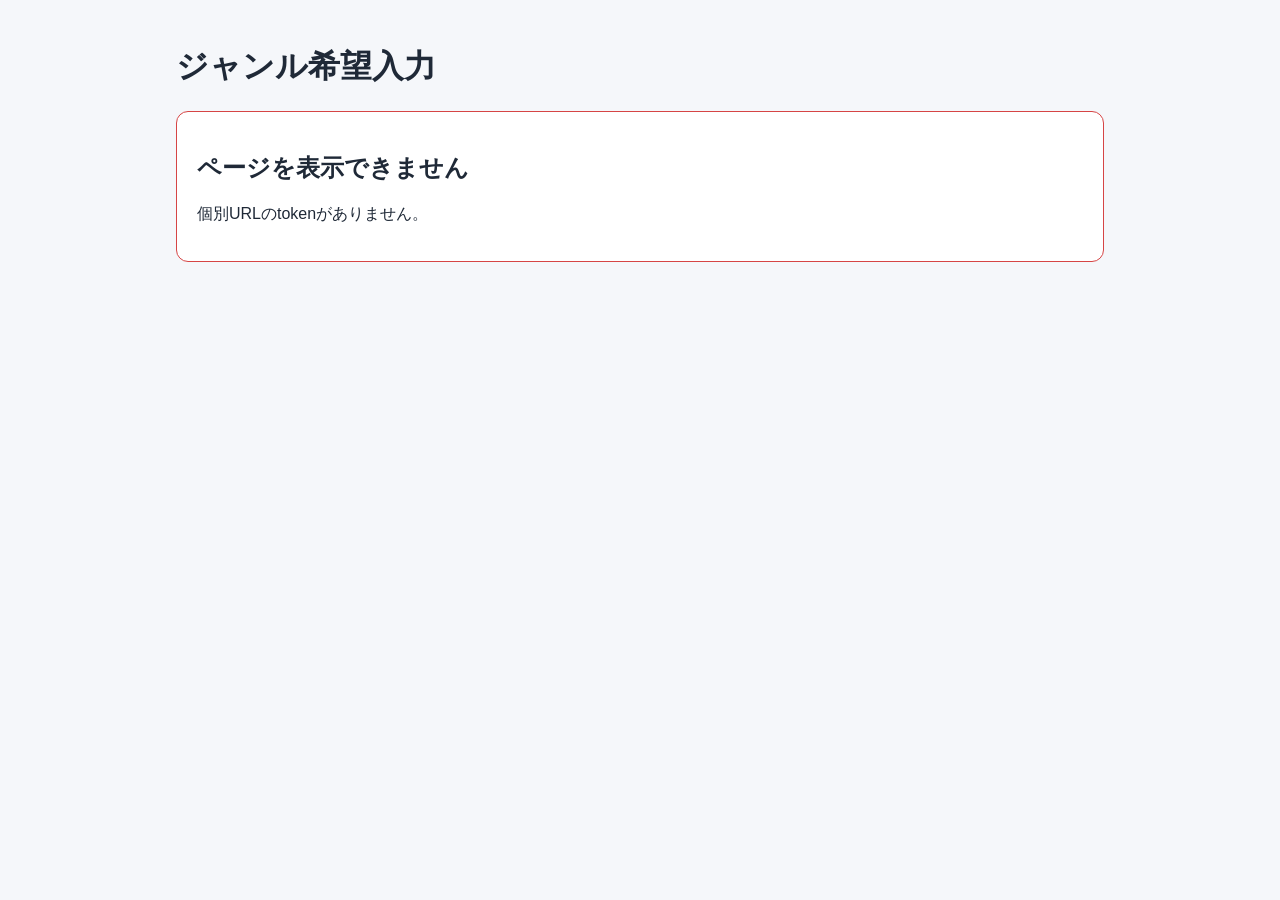
==== index.html @ 0701a5d5 "Initial GitHub Pages assets" ====
<!DOCTYPE html>
<html lang="ja">
<head>
<meta charset="UTF-8">
<meta name="viewport" content="width=device-width, initial-scale=1.0">
<title>ジャンル希望入力</title>
<link rel="stylesheet" href="./css/style.css">
</head>
<body>
<main class="container">
<header><h1>ジャンル希望入力</h1><p id="status-message">参加者情報を確認しています。</p></header>
<section id="error-panel" class="panel error-panel" hidden><h2>ページを表示できません</h2><p id="error-message"></p></section>
<section id="participant-panel" class="panel" hidden>
<div class="participant-header"><div><span class="label">参加者</span><div id="participant-name" class="participant-name"></div></div><div><span class="label">回答状況</span><div id="answer-status"></div></div></div>
<p id="last-submitted" class="muted"></p>
<section id="entry-panel">
<h2>希望順位</h2><p>ジャンルを選択すると次の空いている順位へ追加されます。全ジャンルを順位付けしてください。</p>
<div class="progress-row"><span id="progress-text">0 / 0 選択済み</span><button id="reset-button" type="button" class="secondary">選択をリセット</button></div>
<div class="columns"><section><h3>未選択ジャンル</h3><div id="genre-list" class="genre-list"></div></section><section><h3>選択済み順位</h3><ol id="ranking-list" class="ranking-list"></ol></section></div>
<div class="actions"><button id="submit-button" type="button" disabled>回答を保存</button></div>
</section>
<section id="result-panel" hidden><h2>確定結果</h2><div id="result-list"></div></section>
</section>
</main>
<script src="./js/config.js"></script><script src="./js/api.js"></script><script src="./js/app.js"></script>
</body></html>
---- css/style.css ----
*{box-sizing:border-box}body{margin:0;font-family:-apple-system,BlinkMacSystemFont,"Segoe UI","Noto Sans JP",sans-serif;background:#f5f7fa;color:#1f2937}.container{max-width:960px;margin:auto;padding:24px 16px 48px}.panel{background:#fff;border:1px solid #d9e2ec;border-radius:12px;padding:20px;margin:20px 0}.error-panel{border-color:#d64545}.participant-header,.progress-row,.actions{display:flex;justify-content:space-between;gap:16px;align-items:center;flex-wrap:wrap}.label,.muted{color:#64748b;font-size:.9rem}.participant-name{font-size:1.4rem;font-weight:700}.columns{display:grid;grid-template-columns:1fr 1fr;gap:20px}.genre-list{display:grid;gap:8px}.genre-button,.ranking-item,button{border:1px solid #cbd5e1;border-radius:8px}.genre-button{width:100%;padding:12px;text-align:left;background:#fff;cursor:pointer}.ranking-list{padding-left:2rem}.ranking-item{margin-bottom:8px;padding:10px;background:#f8fafc}.ranking-controls{display:inline-flex;gap:6px;margin-left:10px}button{padding:10px 16px;background:#2563eb;color:#fff;cursor:pointer}button.secondary,.ranking-controls button{background:#fff;color:#1f2937}button:disabled{opacity:.45;cursor:not-allowed}@media(max-width:700px){.columns{grid-template-columns:1fr}.participant-header,.progress-row{flex-direction:column;align-items:stretch}}
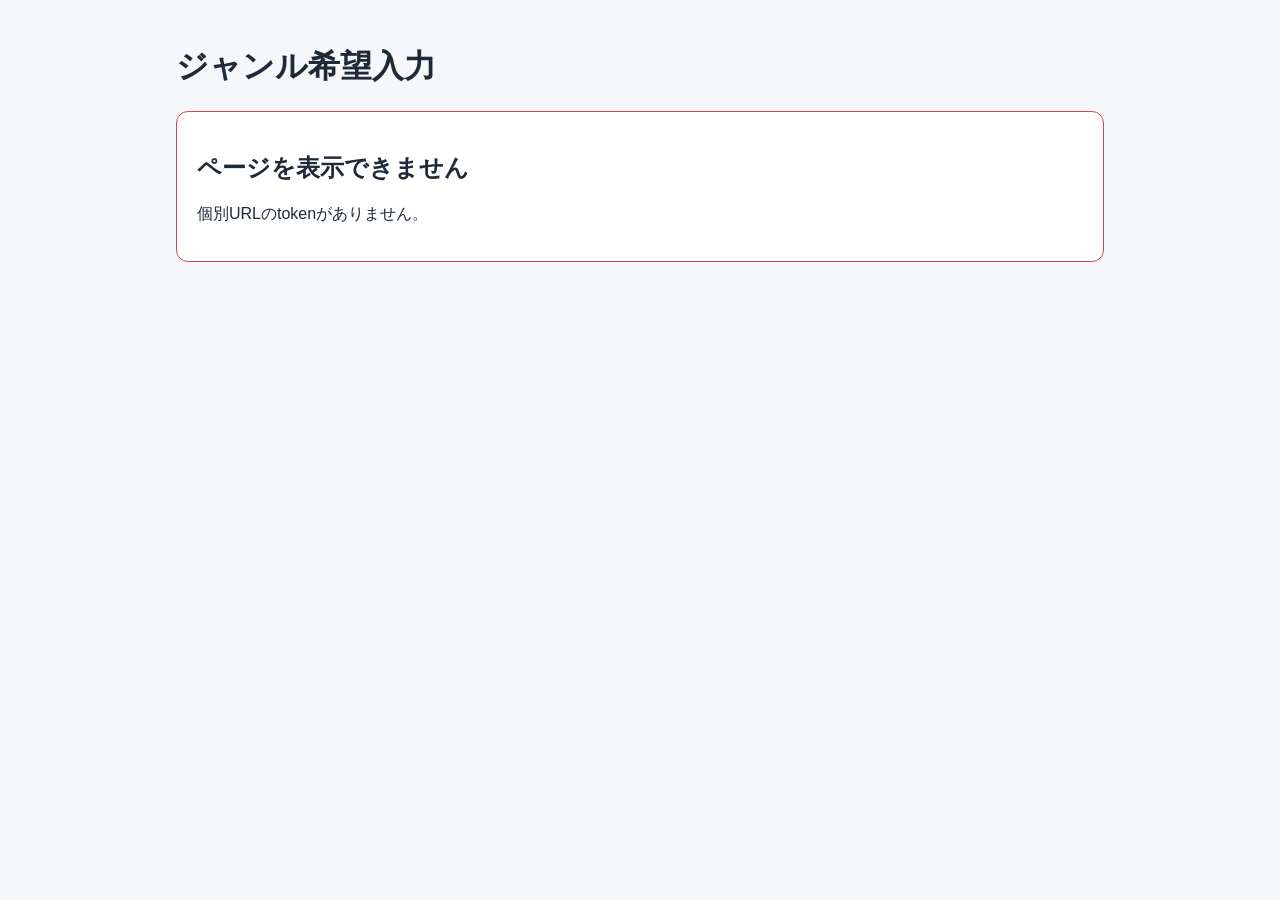
==== commit 978e532e: "changeUI" ====
--- a/index.html
+++ b/index.html
@@ -8,19 +8,70 @@
 </head>
 <body>
 <main class="container">
-<header><h1>ジャンル希望入力</h1><p id="status-message">参加者情報を確認しています。</p></header>
-<section id="error-panel" class="panel error-panel" hidden><h2>ページを表示できません</h2><p id="error-message"></p></section>
-<section id="participant-panel" class="panel" hidden>
-<div class="participant-header"><div><span class="label">参加者</span><div id="participant-name" class="participant-name"></div></div><div><span class="label">回答状況</span><div id="answer-status"></div></div></div>
-<p id="last-submitted" class="muted"></p>
-<section id="entry-panel">
-<h2>希望順位</h2><p>ジャンルを選択すると次の空いている順位へ追加されます。全ジャンルを順位付けしてください。</p>
-<div class="progress-row"><span id="progress-text">0 / 0 選択済み</span><button id="reset-button" type="button" class="secondary">選択をリセット</button></div>
-<div class="columns"><section><h3>未選択ジャンル</h3><div id="genre-list" class="genre-list"></div></section><section><h3>選択済み順位</h3><ol id="ranking-list" class="ranking-list"></ol></section></div>
-<div class="actions"><button id="submit-button" type="button" disabled>回答を保存</button></div>
-</section>
-<section id="result-panel" hidden><h2>確定結果</h2><div id="result-list"></div></section>
-</section>
+  <header>
+    <h1>ジャンル希望入力</h1>
+    <p id="status-message">参加者情報を確認しています。</p>
+  </header>
+
+  <section id="error-panel" class="panel error-panel" hidden>
+    <h2>ページを表示できません</h2>
+    <p id="error-message"></p>
+  </section>
+
+  <section id="participant-panel" class="panel" hidden>
+    <div class="participant-header">
+      <div>
+        <span class="label">参加者</span>
+        <div id="participant-name" class="participant-name"></div>
+      </div>
+      <div>
+        <span class="label">回答状況</span>
+        <div id="answer-status"></div>
+      </div>
+    </div>
+
+    <p id="last-submitted" class="muted"></p>
+
+    <section id="entry-panel">
+      <h2>希望順位</h2>
+      <p>
+        ジャンルを選択すると次の空いている順位へ追加されます。
+        全ジャンルを順位付けしてください。
+      </p>
+
+      <div class="progress-row">
+        <span id="progress-text">0 / 0 選択済み</span>
+
+        <div class="entry-actions">
+          <button id="submit-button" type="button" disabled>回答を保存</button>
+          <button id="reset-button" type="button" class="secondary">選択をリセット</button>
+        </div>
+      </div>
+
+      <div id="save-status" class="save-status" role="status" aria-live="polite"></div>
+
+      <div class="columns">
+        <section>
+          <h3>未選択ジャンル</h3>
+          <div id="genre-list" class="genre-list"></div>
+        </section>
+
+        <section>
+          <h3>選択済み順位</h3>
+          <ol id="ranking-list" class="ranking-list"></ol>
+        </section>
+      </div>
+    </section>
+
+    <section id="result-panel" hidden>
+      <h2>確定結果</h2>
+      <div id="result-list"></div>
+    </section>
+  </section>
 </main>
-<script src="./js/config.js"></script><script src="./js/api.js"></script><script src="./js/app.js"></script>
-</body></html>+
+<script src="./js/config.js"></script>
+<script src="./js/api.js"></script>
+<script src="./js/app.js"></script>
+</body>
+</html>
--- a/css/style.css
+++ b/css/style.css
@@ -1 +1,183 @@
-*{box-sizing:border-box}body{margin:0;font-family:-apple-system,BlinkMacSystemFont,"Segoe UI","Noto Sans JP",sans-serif;background:#f5f7fa;color:#1f2937}.container{max-width:960px;margin:auto;padding:24px 16px 48px}.panel{background:#fff;border:1px solid #d9e2ec;border-radius:12px;padding:20px;margin:20px 0}.error-panel{border-color:#d64545}.participant-header,.progress-row,.actions{display:flex;justify-content:space-between;gap:16px;align-items:center;flex-wrap:wrap}.label,.muted{color:#64748b;font-size:.9rem}.participant-name{font-size:1.4rem;font-weight:700}.columns{display:grid;grid-template-columns:1fr 1fr;gap:20px}.genre-list{display:grid;gap:8px}.genre-button,.ranking-item,button{border:1px solid #cbd5e1;border-radius:8px}.genre-button{width:100%;padding:12px;text-align:left;background:#fff;cursor:pointer}.ranking-list{padding-left:2rem}.ranking-item{margin-bottom:8px;padding:10px;background:#f8fafc}.ranking-controls{display:inline-flex;gap:6px;margin-left:10px}button{padding:10px 16px;background:#2563eb;color:#fff;cursor:pointer}button.secondary,.ranking-controls button{background:#fff;color:#1f2937}button:disabled{opacity:.45;cursor:not-allowed}@media(max-width:700px){.columns{grid-template-columns:1fr}.participant-header,.progress-row{flex-direction:column;align-items:stretch}}+* {
+  box-sizing: border-box;
+}
+
+body {
+  margin: 0;
+  font-family: -apple-system, BlinkMacSystemFont, "Segoe UI", "Noto Sans JP", sans-serif;
+  background: #f5f7fa;
+  color: #1f2937;
+}
+
+.container {
+  max-width: 960px;
+  margin: auto;
+  padding: 24px 16px 48px;
+}
+
+.panel {
+  background: #fff;
+  border: 1px solid #d9e2ec;
+  border-radius: 12px;
+  padding: 20px;
+  margin: 20px 0;
+}
+
+.error-panel {
+  border-color: #d64545;
+}
+
+.participant-header,
+.progress-row {
+  display: flex;
+  justify-content: space-between;
+  gap: 16px;
+  align-items: center;
+  flex-wrap: wrap;
+}
+
+.label,
+.muted {
+  color: #64748b;
+  font-size: .9rem;
+}
+
+.participant-name {
+  font-size: 1.4rem;
+  font-weight: 700;
+}
+
+.entry-actions {
+  display: flex;
+  gap: 10px;
+  align-items: center;
+}
+
+.save-status {
+  min-height: 1.6em;
+  margin: 4px 0 10px;
+  color: #475569;
+  font-weight: 600;
+}
+
+.save-status.sending {
+  color: #1d4ed8;
+}
+
+.save-status.success {
+  color: #15803d;
+}
+
+.save-status.error {
+  color: #b91c1c;
+}
+
+.columns {
+  display: grid;
+  grid-template-columns: 1fr 1fr;
+  gap: 20px;
+}
+
+.genre-list {
+  display: grid;
+  gap: 8px;
+}
+
+.genre-button,
+.ranking-item,
+button {
+  border: 1px solid #cbd5e1;
+  border-radius: 8px;
+}
+
+.genre-button {
+  width: 100%;
+  padding: 12px;
+  text-align: left;
+  background: #fff;
+  color: #1f2937;
+  cursor: pointer;
+}
+
+.genre-button:hover {
+  background: #f8fafc;
+}
+
+.ranking-list {
+  padding-left: 2rem;
+}
+
+.ranking-item {
+  margin-bottom: 8px;
+  padding: 8px 10px;
+  background: #f8fafc;
+}
+
+.ranking-row {
+  display: flex;
+  align-items: center;
+  width: 100%;
+  min-width: 0;
+  gap: 10px;
+}
+
+.ranking-move {
+  display: inline-flex;
+  gap: 6px;
+  flex: 0 0 auto;
+}
+
+.ranking-name {
+  min-width: 0;
+  overflow-wrap: anywhere;
+  color: #1f2937;
+}
+
+.ranking-remove {
+  margin-left: auto;
+  flex: 0 0 auto;
+}
+
+button {
+  padding: 10px 16px;
+  background: #2563eb;
+  color: #fff;
+  cursor: pointer;
+}
+
+button.secondary,
+.ranking-move button,
+.ranking-remove {
+  background: #fff;
+  color: #1f2937;
+}
+
+.ranking-move button,
+.ranking-remove {
+  padding: 7px 10px;
+}
+
+button:disabled {
+  opacity: .45;
+  cursor: not-allowed;
+}
+
+@media (max-width: 700px) {
+  .columns {
+    grid-template-columns: 1fr;
+  }
+
+  .participant-header,
+  .progress-row {
+    flex-direction: column;
+    align-items: stretch;
+  }
+
+  .entry-actions {
+    width: 100%;
+  }
+
+  .entry-actions button {
+    flex: 1 1 0;
+  }
+}
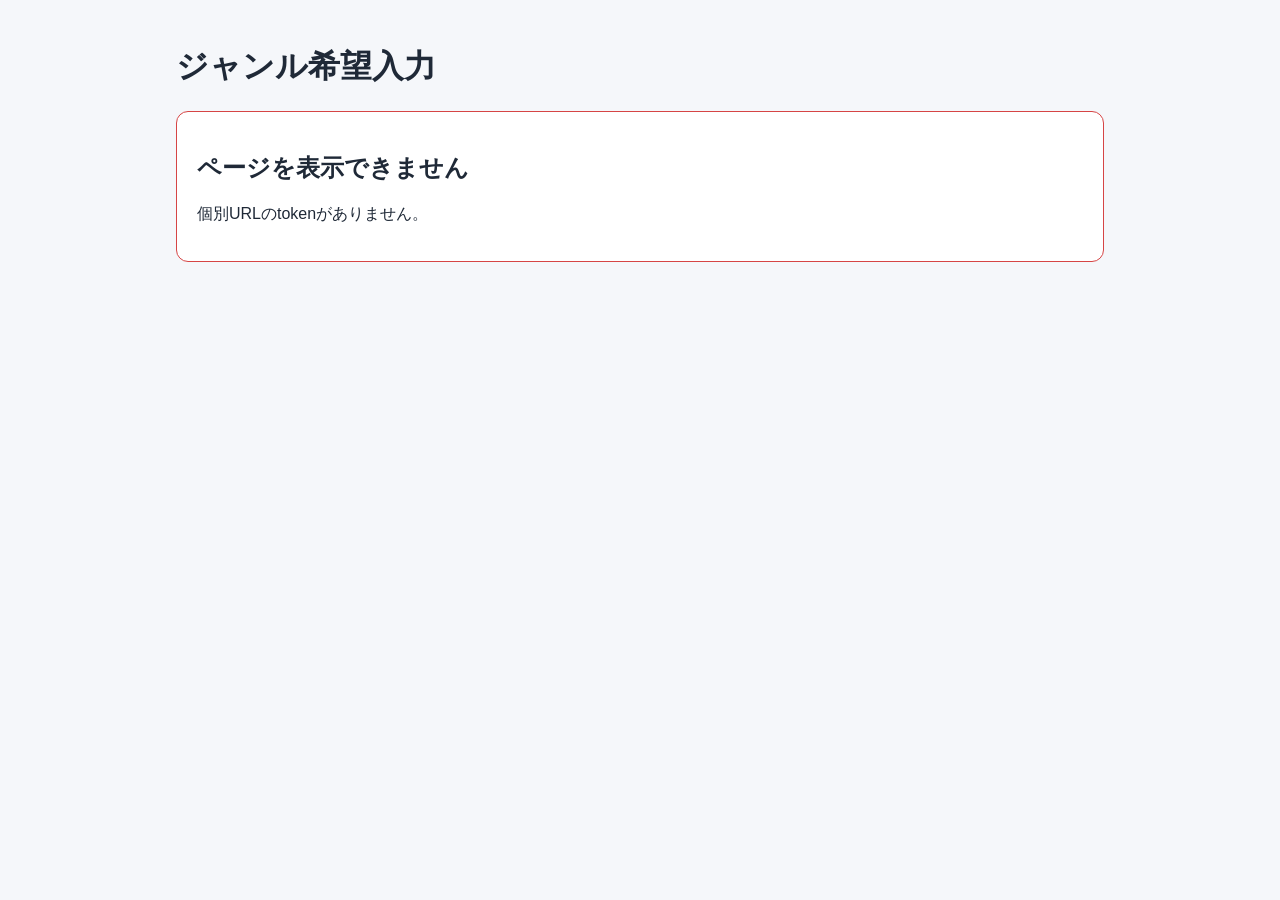
==== commit 44a617b9: "change UI" ====
--- a/index.html
+++ b/index.html
@@ -50,6 +50,10 @@
 
       <div id="save-status" class="save-status" role="status" aria-live="polite"></div>
 
+      <div id="unsaved-warning" class="unsaved-warning neutral" role="alert" hidden>
+        前回の回答から変更できますが、「回答を保存」を押すまで変更は反映されません。
+      </div>
+
       <div class="columns">
         <section>
           <h3>未選択ジャンル</h3>
--- a/css/style.css
+++ b/css/style.css
@@ -72,6 +72,30 @@
   color: #b91c1c;
 }
 
+.unsaved-warning {
+  margin: 10px 0 16px;
+  padding: 12px 14px;
+  border-radius: 8px;
+}
+
+.unsaved-warning.neutral {
+  border: 1px solid #cbd5e1;
+  background: #f8fafc;
+  color: #111827;
+  font-weight: 600;
+}
+
+.unsaved-warning.dirty {
+  border: 2px solid #dc2626;
+  background: #fef2f2;
+  color: #991b1b;
+  font-weight: 700;
+}
+
+.unsaved-warning[hidden] {
+  display: none;
+}
+
 .columns {
   display: grid;
   grid-template-columns: 1fr 1fr;
@@ -113,17 +137,28 @@
   background: #f8fafc;
 }
 
+/*
+ * 各行を同じ4列構成に固定する。
+ * 1: ↓↑
+ * 2: ジャンル名
+ * 3: 変更前順位（未変更時も空の領域を確保）
+ * 4: 外す
+ *
+ * これにより、変更前表示の有無やジャンル名の長さにかかわらず、
+ * ↓↑と「外す」の位置が各行で縦に揃う。
+ */
 .ranking-row {
-  display: flex;
+  display: grid;
+  grid-template-columns: max-content minmax(0, 1fr) 6.8em max-content;
   align-items: center;
+  column-gap: 10px;
   width: 100%;
   min-width: 0;
-  gap: 10px;
 }
 
 .ranking-move {
   display: inline-flex;
-  gap: 6px;
+  gap: 5px;
   flex: 0 0 auto;
 }
 
@@ -133,8 +168,19 @@
   color: #1f2937;
 }
 
+.ranking-old-rank {
+  min-width: 6.8em;
+  text-align: right;
+  white-space: nowrap;
+  color: #7c2d12;
+  font-weight: 700;
+}
+
+.ranking-old-rank.empty {
+  visibility: hidden;
+}
+
 .ranking-remove {
-  margin-left: auto;
   flex: 0 0 auto;
 }
 
@@ -152,7 +198,11 @@
   color: #1f2937;
 }
 
-.ranking-move button,
+.ranking-move button {
+  width: 34px;
+  padding: 7px 0;
+}
+
 .ranking-remove {
   padding: 7px 10px;
 }
@@ -180,4 +230,28 @@
   .entry-actions button {
     flex: 1 1 0;
   }
-}
+
+  .ranking-list {
+    padding-left: 1.7rem;
+  }
+
+  .ranking-item {
+    padding-left: 8px;
+    padding-right: 8px;
+  }
+
+  .ranking-row {
+    grid-template-columns: max-content minmax(0, 1fr) 6.4em max-content;
+    column-gap: 6px;
+  }
+
+  .ranking-old-rank {
+    min-width: 6.4em;
+    font-size: .9rem;
+  }
+
+  .ranking-remove {
+    padding-left: 8px;
+    padding-right: 8px;
+  }
+}
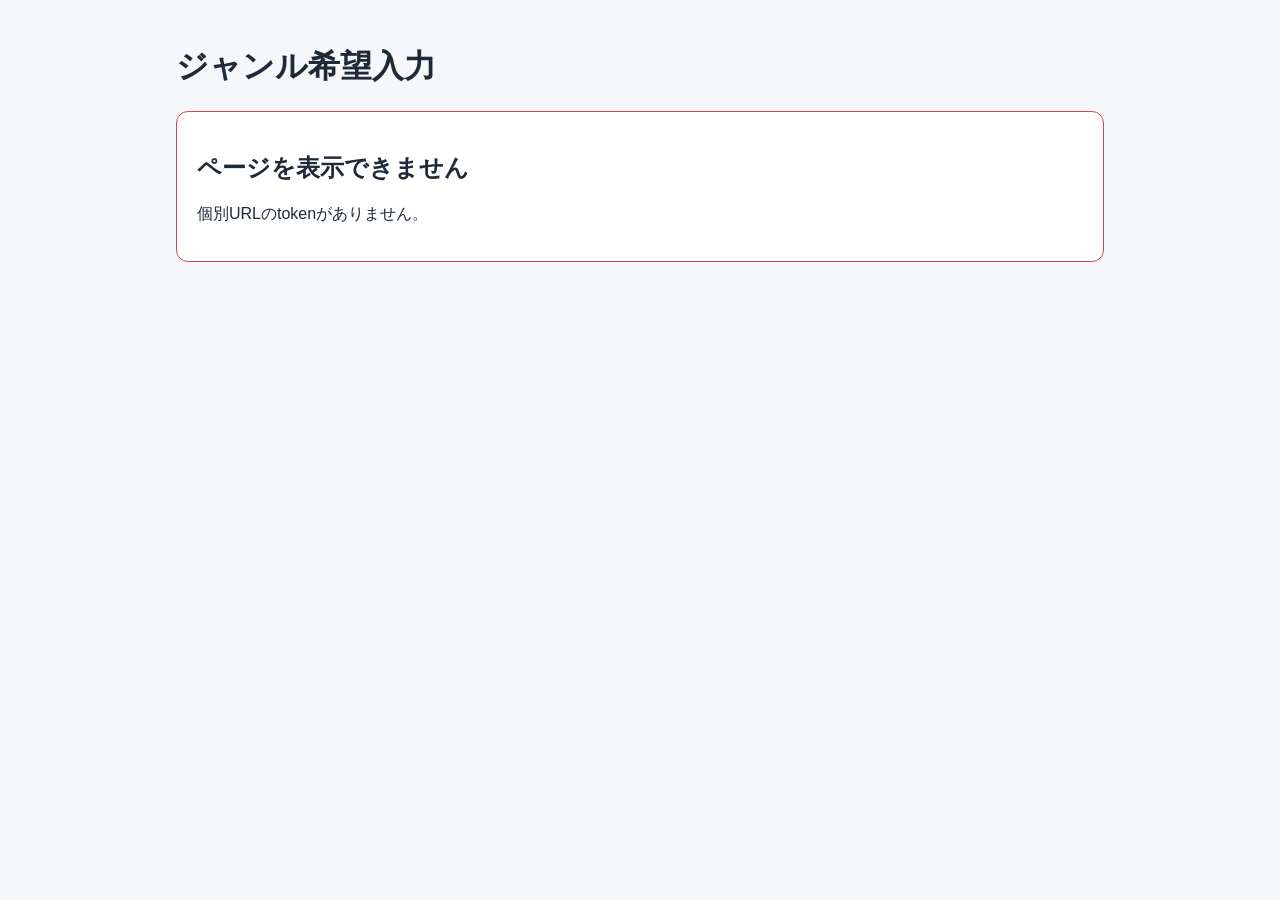
==== commit b1d2f93a: "rev0820; admin" ====
--- a/index.html
+++ b/index.html
@@ -68,7 +68,7 @@
     </section>
 
     <section id="result-panel" hidden>
-      <h2>確定結果</h2>
+      <h2>参加ジャンル</h2>
       <div id="result-list"></div>
     </section>
   </section>
--- a/css/style.css
+++ b/css/style.css
@@ -255,3 +255,33 @@
     padding-right: 8px;
   }
 }
+
+
+/* 確定後の参加者結果 */
+.result-note {
+  padding: 10px 12px;
+  border: 1px solid #cbd5e1;
+  border-radius: 8px;
+  background: #f8fafc;
+}
+
+.result-assignments {
+  margin: 12px 0 24px;
+}
+
+.result-assignment-line,
+.draft-history-line {
+  margin: 8px 0;
+  line-height: 1.6;
+}
+
+.result-assignment-line {
+  font-size: 1.08rem;
+  font-weight: 700;
+}
+
+.draft-result-title {
+  margin-top: 26px;
+  padding-top: 16px;
+  border-top: 1px solid #cbd5e1;
+}
